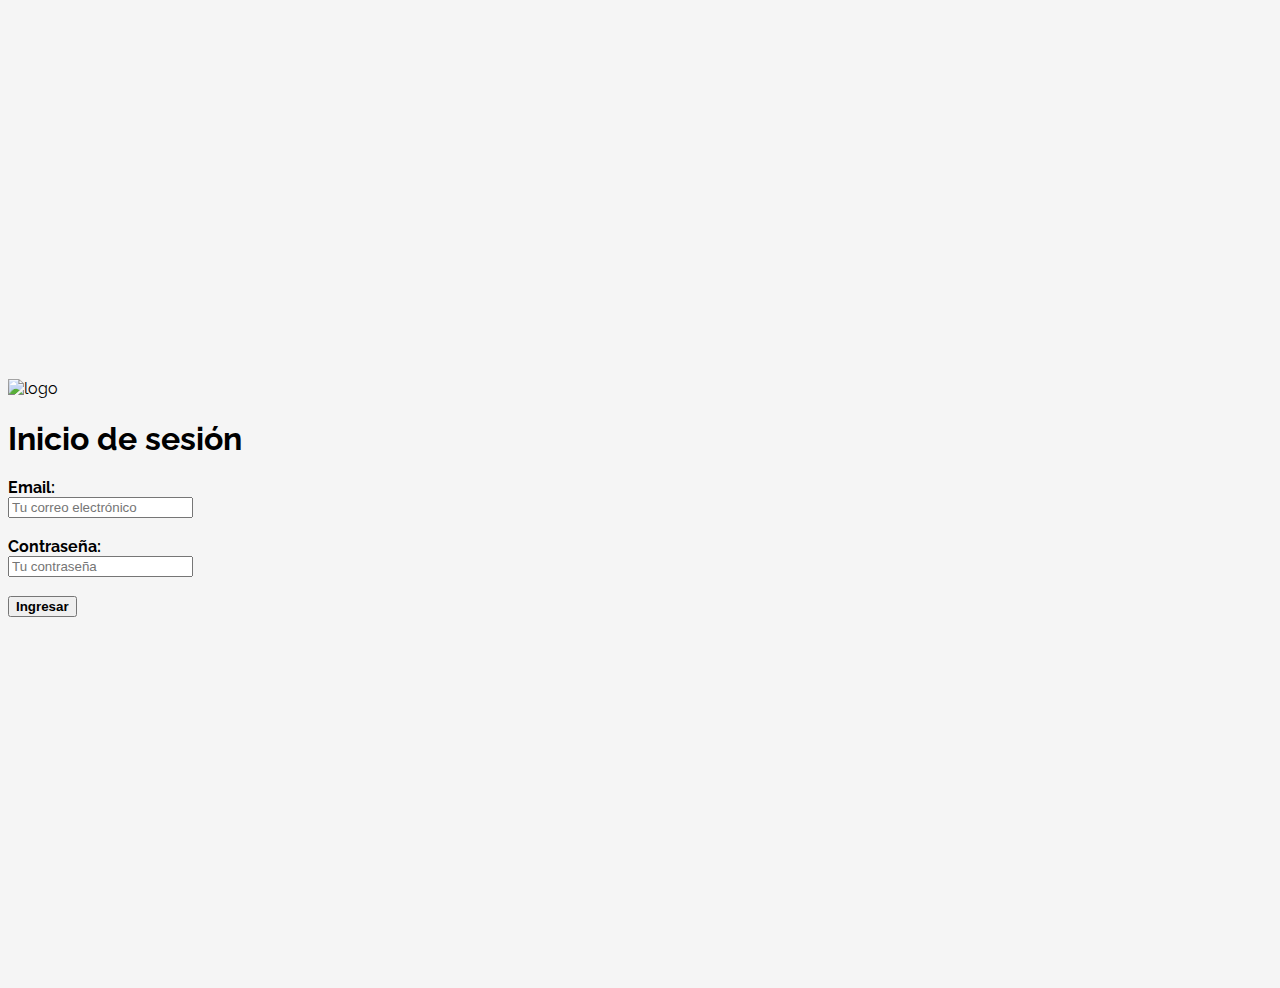
==== index.html @ e77a9e0d "Entrega 1" ====
<!DOCTYPE html>
<!-- saved from url=(0049)https://getbootstrap.com/docs/4.3/examples/album/ -->
<html lang="en">

<head>
  <meta http-equiv="Content-Type" content="text/html; charset=UTF-8">
  <meta name="viewport" content="width=device-width, initial-scale=1, shrink-to-fit=no">
  <meta name="description" content="">
  <title>eMercado - Todo lo que busques está aquí</title>

  <link rel="canonical" href="https://getbootstrap.com/docs/4.3/examples/album/">
  <link href="https://fonts.googleapis.com/css?family=Raleway:300,300i,400,400i,700,700i,900,900i" rel="stylesheet">
  <!-- Bootstrap core CSS -->
  <link href="css/bootstrap.min.css" rel="stylesheet">
  <link href="css/styles.css" rel="stylesheet">
  <style>
    html,
    body {
      height: 100%;
    }

    body {
      display: -ms-flexbox;
      display: flex;
      -ms-flex-align: center;
      align-items: center;
      padding-top: 40px;
      padding-bottom: 40px;
      background-color: #f5f5f5;
    }

    .signin {
      width: 100%;
      max-width: 330px;
      padding: 15px;
      margin: auto;
    }
  </style>
</head>

<body class="text-center">
  <div class="container p-5">
    <img src="img/login.png" alt="logo" width="300" />

    <h1>Inicio de sesión</h1>
    <div>
      <label for="inputEmail"> <strong>Email:</strong> </label> <br>
      <input type="email" id="inputEmail" placeholder="Tu correo electrónico" required> <br><br>
    </div>
    <div>
      <label for="inputPassword"> <strong>Contraseña:</strong> </label> <br>
      <input type="password" id="inputPassword" placeholder="Tu contraseña" required> <br><br>
    </div>
    <button id="submitBtn"> <strong>Ingresar</strong> </button>
  </div>

  <script src="js/init.js"></script>
  <script src="js/login.js"></script>
</body>

</html>
---- css/styles.css ----
.jumbotron, .card-body, .container, .site-header{
    font-family: 'Raleway', serif !important;
}

.jumbotron .display-4{
    font-weight: bold;
}

.jumbotron {
  height: 50vh;
  padding: 5em inherit;
  margin-bottom: 0;
  background-color: #53C0FB;
  background: url('../img/cover_back.png');
  background-size: cover;
  background-position: center;
  background-repeat: no-repeat;
  color: black;
  font-weight: bold;
}

@media (min-width: 768px) {
  .jumbotron {
    padding-top: 6rem;
    padding-bottom: 6rem;
  }
}

.jumbotron p:last-child {
  margin-bottom: 0;
}

.jumbotron-heading {
  font-weight: 300;
}

.jumbotron .container {
  max-width: 40rem;
  background-color: rgba(255, 255, 255, 0.5);
  border-radius: 10px;
  text-shadow: 1px 1px 2px grey;
}

.jumbotron .lead{
  font-size: 38px;
}

footer {
  padding-top: 3rem;
  padding-bottom: 3rem;
}

footer p {
  margin-bottom: .25rem;
}

.site-header a {
  color: white;
  transition: ease-in-out color .15s;
}

.light-text {
  color: white;
}

.site-header .dropdown-menu a {
  color: black;
}

.dropzone{
  border: 2px dashed #0087F7;
  border-radius: 5px;
  background: white;
}

.alert{
  position: fixed;
  top:80px;
  width: 50%;
  left: 50%;
  transform: translate(-50%, 0);
}

.lds-ring {
  display: inline-block;
  position: relative;
  width: 64px;
  height: 64px;
  top:50%;
  left: 50%;
}
.lds-ring div {
  box-sizing: border-box;
  display: block;
  position: absolute;
  width: 51px;
  height: 51px;
  margin: 6px;
  border: 6px solid #fff;
  border-radius: 50%;
  animation: lds-ring 1.2s cubic-bezier(0.5, 0, 0.5, 1) infinite;
  border-color: #fff transparent transparent transparent;
}
.lds-ring div:nth-child(1) {
  animation-delay: -0.45s;
}
.lds-ring div:nth-child(2) {
  animation-delay: -0.3s;
}
.lds-ring div:nth-child(3) {
  animation-delay: -0.15s;
}
@keyframes lds-ring {
  0% {
    transform: rotate(0deg);
  }
  100% {
    transform: rotate(360deg);
  }
}

#spinner-wrapper{
  position: fixed;
  background-color: rgba(0,0,0,0.5);
  width:100%;
  height: 100%;
  top:0;
  left:0;
  z-index: 1021;
  display: none;
}

a.custom-card,
a.custom-card:hover {
  color: inherit;
  text-decoration: inherit;
}

.checked {
  color: orange;
}

.invalid {
  background-color: red;
}
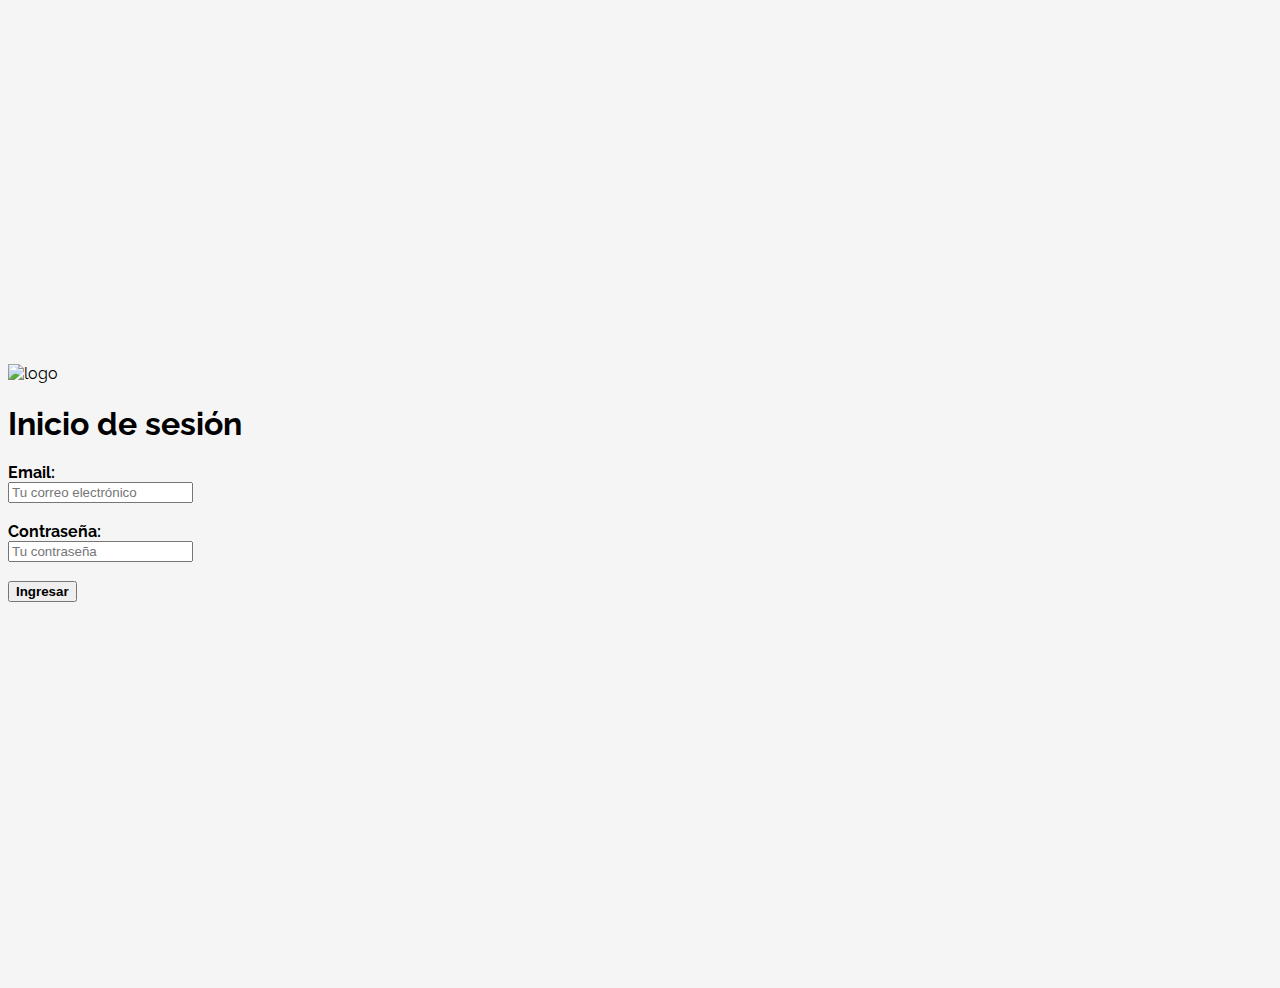
==== commit 749918d3: "Desafiate 1" ====
--- a/index.html
+++ b/index.html
@@ -6,6 +6,7 @@
   <meta http-equiv="Content-Type" content="text/html; charset=UTF-8">
   <meta name="viewport" content="width=device-width, initial-scale=1, shrink-to-fit=no">
   <meta name="description" content="">
+  <meta name="google-signin-client_id" content="133674766828-hiku46ai9d0h67vkvm6j1earo52fmeia.apps.googleusercontent.com">
   <title>eMercado - Todo lo que busques está aquí</title>
 
   <link rel="canonical" href="https://getbootstrap.com/docs/4.3/examples/album/">
@@ -35,6 +36,13 @@
       padding: 15px;
       margin: auto;
     }
+
+    .g-signin2 {
+      width: 100%;
+      max-width: 150px;
+      padding: 15px;
+      margin: auto;
+    }
   </style>
 </head>
 
@@ -52,10 +60,12 @@
       <input type="password" id="inputPassword" placeholder="Tu contraseña" required> <br><br>
     </div>
     <button id="submitBtn"> <strong>Ingresar</strong> </button>
+    <div class="g-signin2" data-onsuccess="onSignIn"></div>
   </div>
 
   <script src="js/init.js"></script>
   <script src="js/login.js"></script>
+  <script src="https://apis.google.com/js/platform.js" async defer></script>
 </body>
 
 </html>